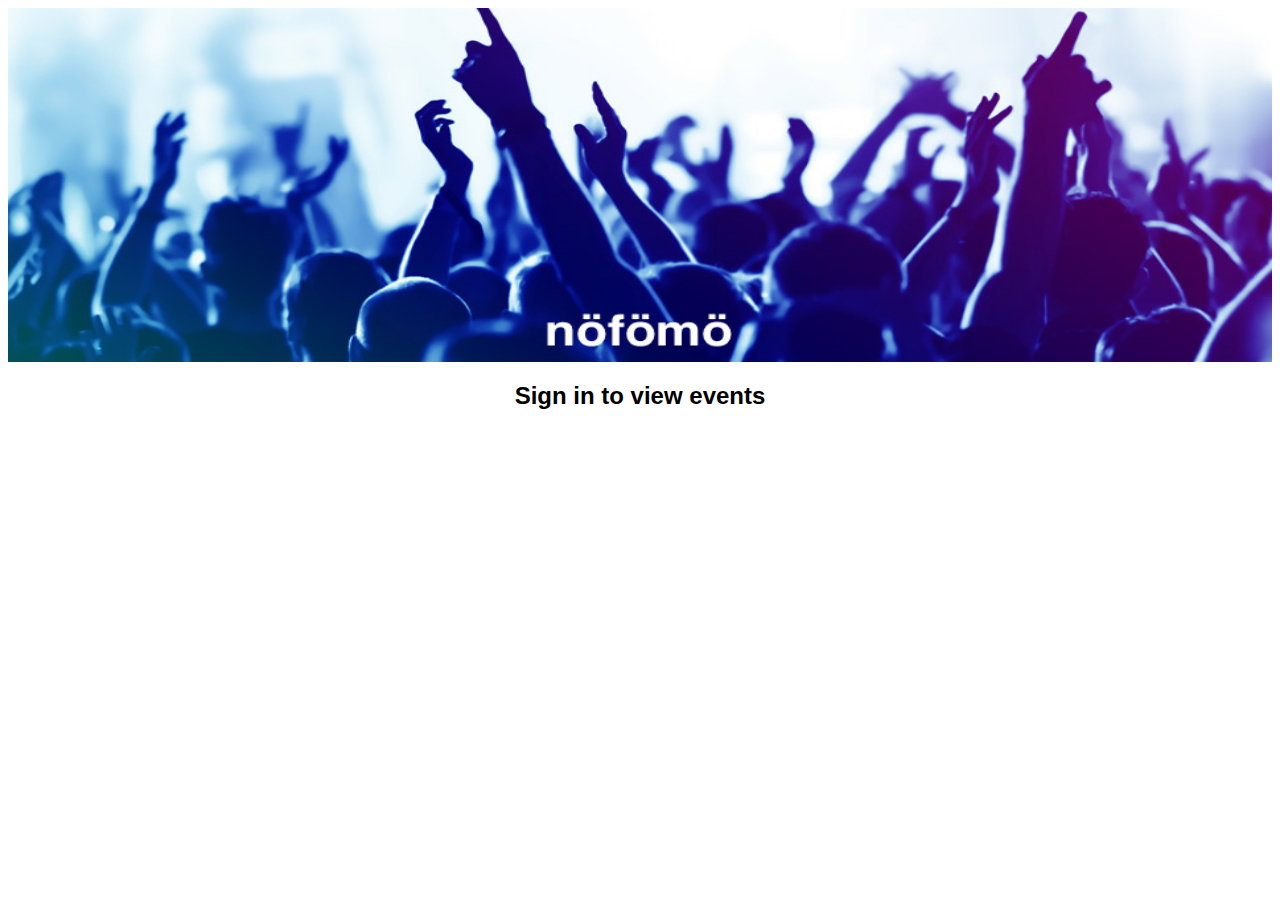
==== index.html @ 8165305d "add test data" ====
<html lang="en">
  <head>
    <link rel="stylesheet" href="https://maxcdn.bootstrapcdn.com/bootstrap/4.0.0-beta.2/css/bootstrap.min.css" integrity="sha384-PsH8R72JQ3SOdhVi3uxftmaW6Vc51MKb0q5P2rRUpPvrszuE4W1povHYgTpBfshb" crossorigin="anonymous"/>
    <meta name="google-site-verification" content="74mCUcmUdtol2_QkHW5nCqVwX1ro-iHHkLSrwbBv1Yo" />
    <meta name="google-signin-client_id" content="922954036147-l5cvgjrl1brgbh9suth84muqehiaht7n.apps.googleusercontent.com">
    <script src="https://apis.google.com/js/platform.js" async defer></script>
  </head>
  <body>
    <img src = "logo.jpg" width = 100% height = 40%/>
    <h2 align= "center" style="font-family:arial"> Sign in to view events </h2>
    <div align = "center" class="g-signin2" data-onsuccess="onSignIn" data-theme="dark"></div>

    <script>
      function onSignIn(googleUser) {
        // Useful data for your client-side scripts:
        var profile = googleUser.getBasicProfile();
        console.log("ID: " + profile.getId()); // Don't send this directly to your server!
        console.log('Full Name: ' + profile.getName());
        console.log('Given Name: ' + profile.getGivenName());
        console.log('Family Name: ' + profile.getFamilyName());
        console.log("Image URL: " + profile.getImageUrl());
        console.log("Email: " + profile.getEmail());

        // The ID token you need to pass to your backend:
        var id_token = googleUser.getAuthResponse().id_token;
        console.log("ID Token: " + id_token);

        window.location = "events.php"; 
        localStorage.setItem("Email", profile.getEmail());
        localStorage.setItem("id_token", getAuthResponse.id_token());


      };
    </script>
  </body>
</html>
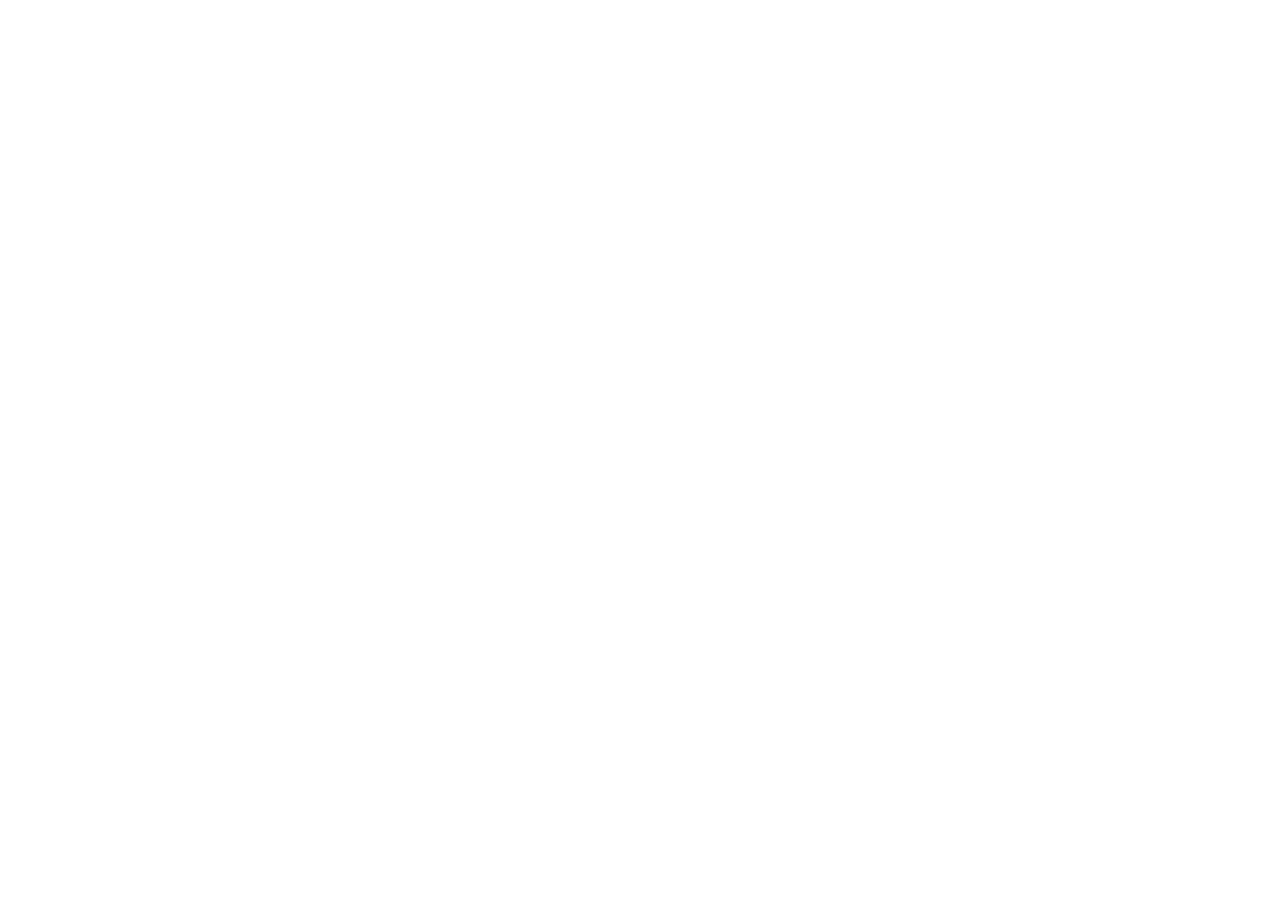
==== commit 6f8432a0: "Merge branch 'master' of https://github.com/mindyart/sassafrass" ====
--- a/index.html
+++ b/index.html
@@ -6,10 +6,7 @@
     <script src="https://apis.google.com/js/platform.js" async defer></script>
   </head>
   <body>
-    <img src = "logo.jpg" width = 100% height = 40%/>
-    <h2 align= "center" style="font-family:arial"> Sign in to view events </h2>
-    <div align = "center" class="g-signin2" data-onsuccess="onSignIn" data-theme="dark"></div>
-
+    <div class="g-signin2" data-onsuccess="onSignIn" data-theme="dark"></div>
     <script>
       function onSignIn(googleUser) {
         // Useful data for your client-side scripts:
@@ -25,7 +22,7 @@
         var id_token = googleUser.getAuthResponse().id_token;
         console.log("ID Token: " + id_token);
 
-        window.location = "events.php"; 
+        window.location = "events.html"; 
         localStorage.setItem("Email", profile.getEmail());
         localStorage.setItem("id_token", getAuthResponse.id_token());
 
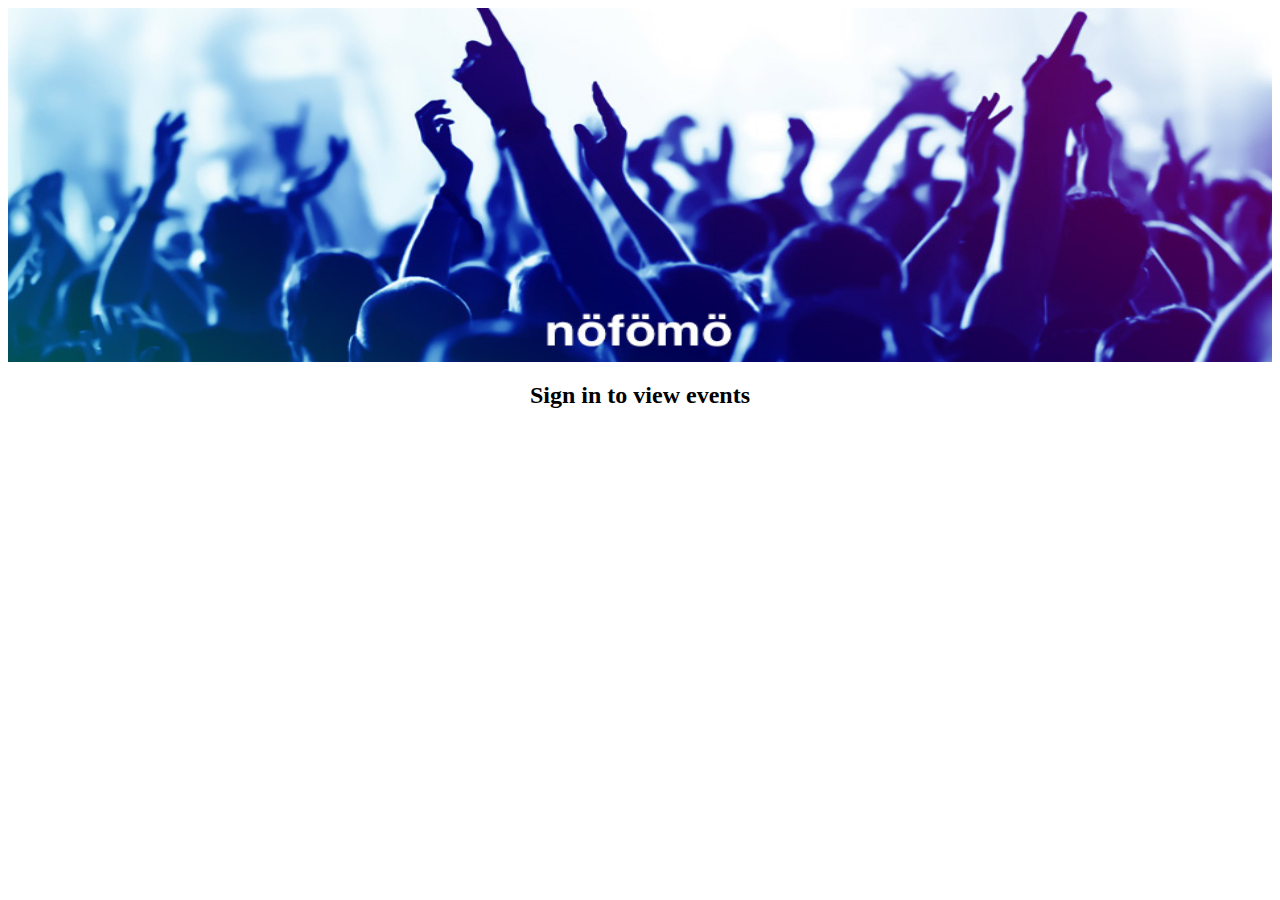
==== commit 7d39a929: "ui changes" ====
--- a/index.html
+++ b/index.html
@@ -6,7 +6,10 @@
     <script src="https://apis.google.com/js/platform.js" async defer></script>
   </head>
   <body>
-    <div class="g-signin2" data-onsuccess="onSignIn" data-theme="dark"></div>
+    <img src = "logo.jpg" width = 100% height = 40%/>
+    <h2 align= "center" style="font-family:arial, padding-top:20px"> Sign in to view events </h2>
+    <div style="padding-top: 10px" align = "center" class="g-signin2" data-onsuccess="onSignIn" data-theme="dark"></div>
+
     <script>
       function onSignIn(googleUser) {
         // Useful data for your client-side scripts:
@@ -22,7 +25,7 @@
         var id_token = googleUser.getAuthResponse().id_token;
         console.log("ID Token: " + id_token);
 
-        window.location = "events.html"; 
+        window.location = "events.php"; 
         localStorage.setItem("Email", profile.getEmail());
         localStorage.setItem("id_token", getAuthResponse.id_token());
 
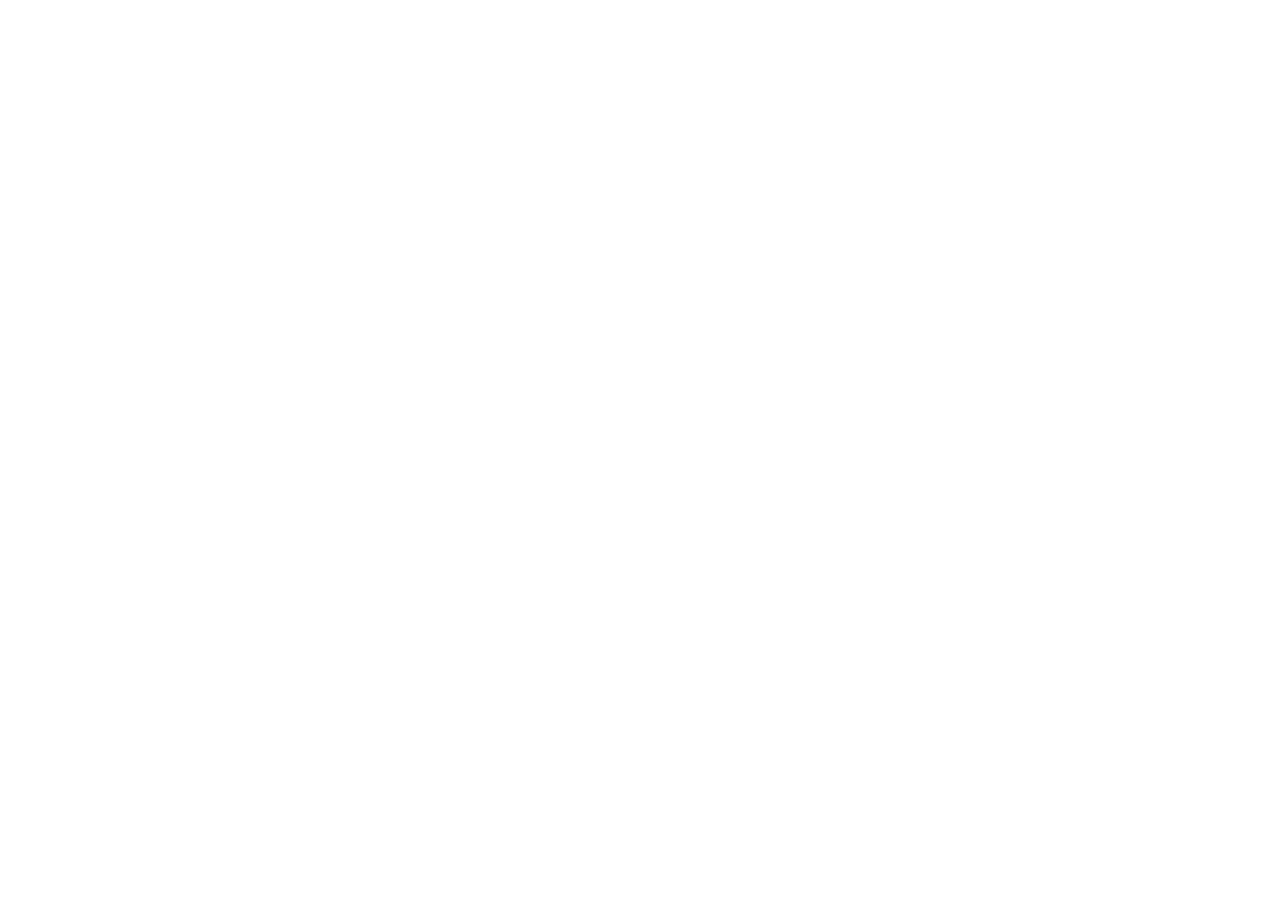
==== commit 9f6f60f1: "Merge branch 'master' of https://github.com/mindyart/sassafrass" ====
--- a/index.html
+++ b/index.html
@@ -6,10 +6,7 @@
     <script src="https://apis.google.com/js/platform.js" async defer></script>
   </head>
   <body>
-    <img src = "logo.jpg" width = 100% height = 40%/>
-    <h2 align= "center" style="font-family:arial, padding-top:20px"> Sign in to view events </h2>
-    <div style="padding-top: 10px" align = "center" class="g-signin2" data-onsuccess="onSignIn" data-theme="dark"></div>
-
+    <div class="g-signin2" data-onsuccess="onSignIn" data-theme="dark"></div>
     <script>
       function onSignIn(googleUser) {
         // Useful data for your client-side scripts:
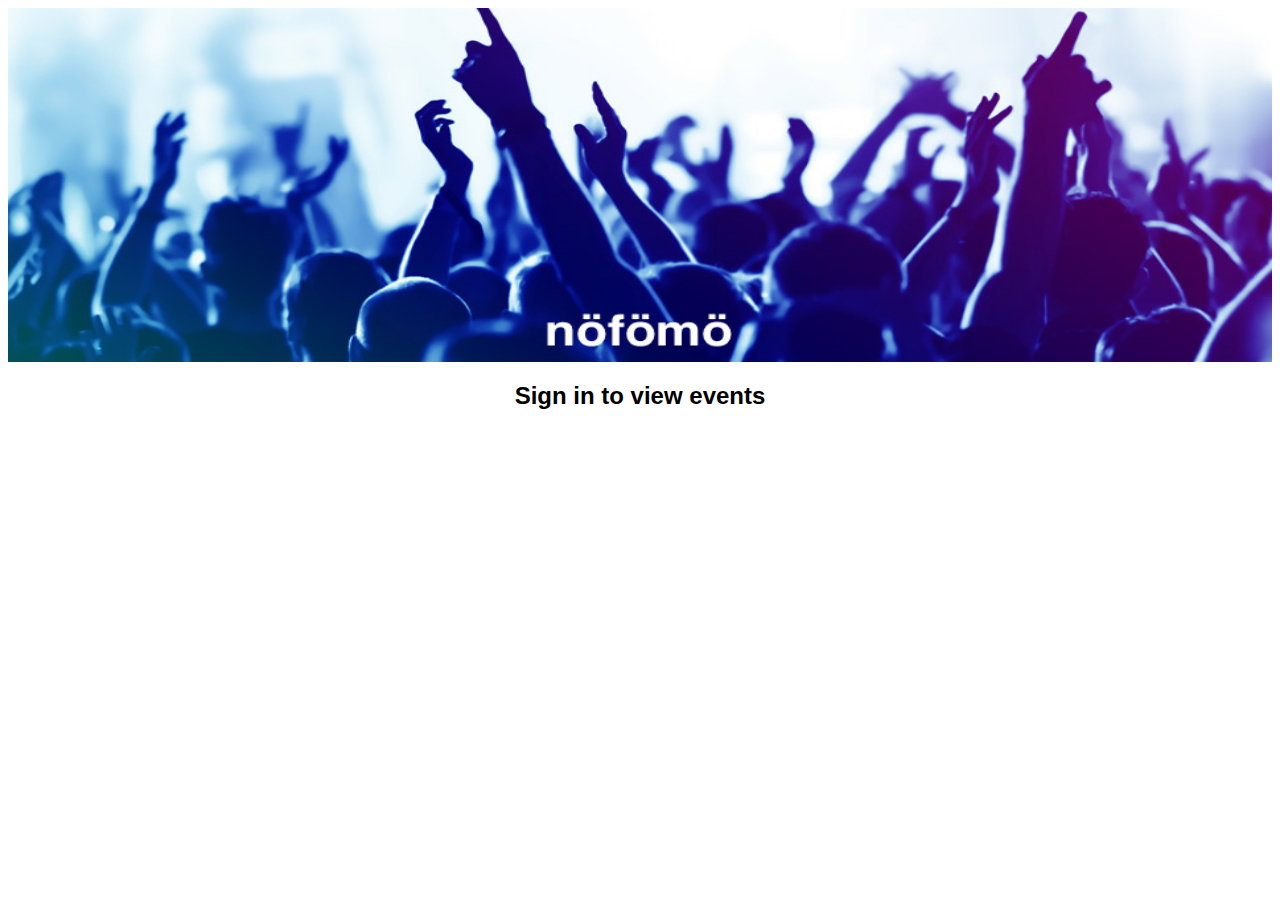
==== commit bd18db16: "Merge branch 'master' of https://github.com/mindyart/sassafrass" ====
--- a/index.html
+++ b/index.html
@@ -6,7 +6,9 @@
     <script src="https://apis.google.com/js/platform.js" async defer></script>
   </head>
   <body>
-    <div class="g-signin2" data-onsuccess="onSignIn" data-theme="dark"></div>
+    <div align = "center" class="g-signin2" data-onsuccess="onSignIn" data-theme="dark"></div>
+    <img src = "logo.jpg" width = 100% height = 40%/>
+    <h2 align= "center" style="font-family:arial"> Sign in to view events </h2>
     <script>
       function onSignIn(googleUser) {
         // Useful data for your client-side scripts:
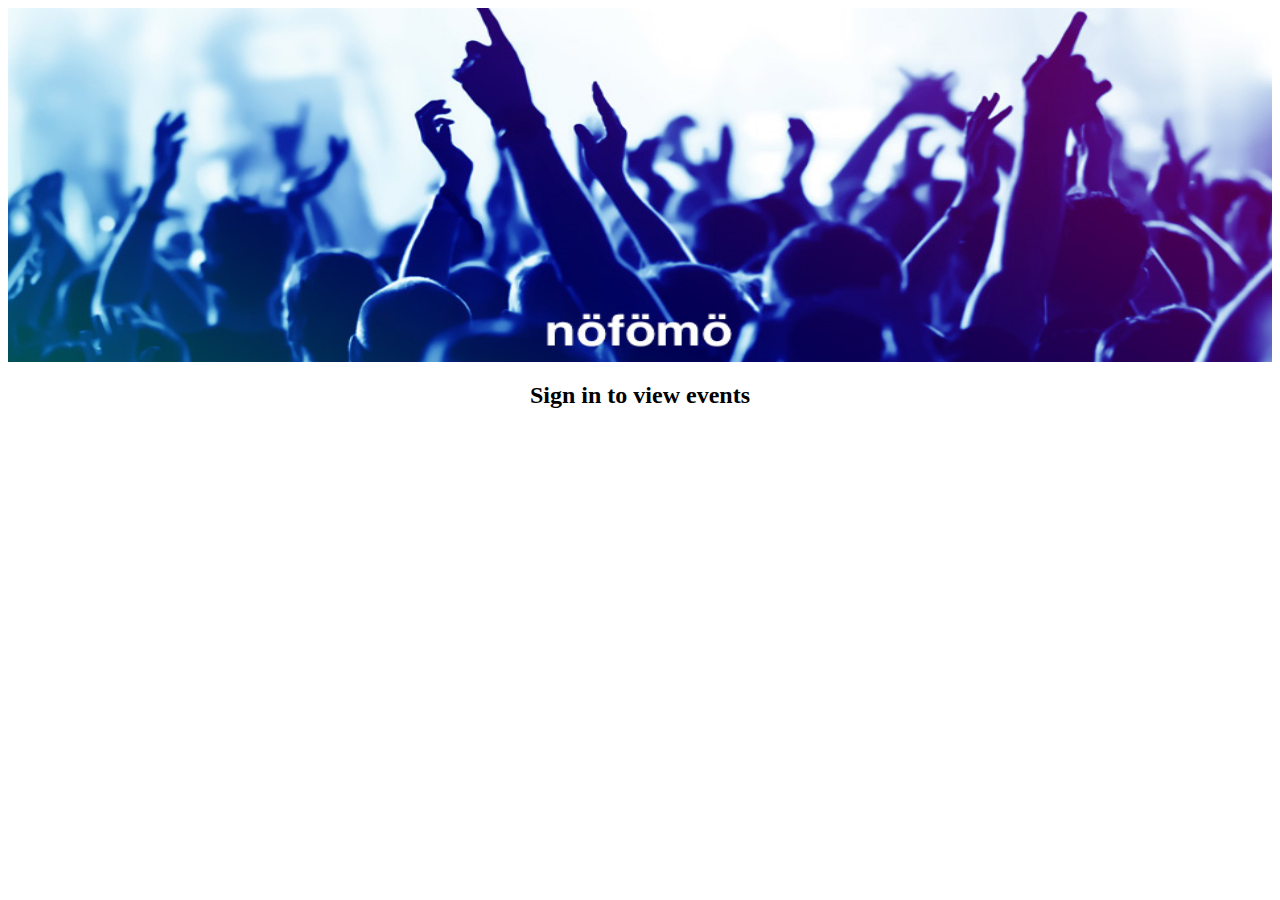
==== commit dc5f7dd1: "Merge branch 'master' of https://github.com/mindyart/sassafrass" ====
--- a/index.html
+++ b/index.html
@@ -6,9 +6,10 @@
     <script src="https://apis.google.com/js/platform.js" async defer></script>
   </head>
   <body>
-    <div align = "center" class="g-signin2" data-onsuccess="onSignIn" data-theme="dark"></div>
     <img src = "logo.jpg" width = 100% height = 40%/>
-    <h2 align= "center" style="font-family:arial"> Sign in to view events </h2>
+    <h2 align= "center" style="font-family:arial, padding-top:20px"> Sign in to view events </h2>
+    <div style="padding-top: 10px" align = "center" class="g-signin2" data-onsuccess="onSignIn" data-theme="dark"></div>
+
     <script>
       function onSignIn(googleUser) {
         // Useful data for your client-side scripts:
